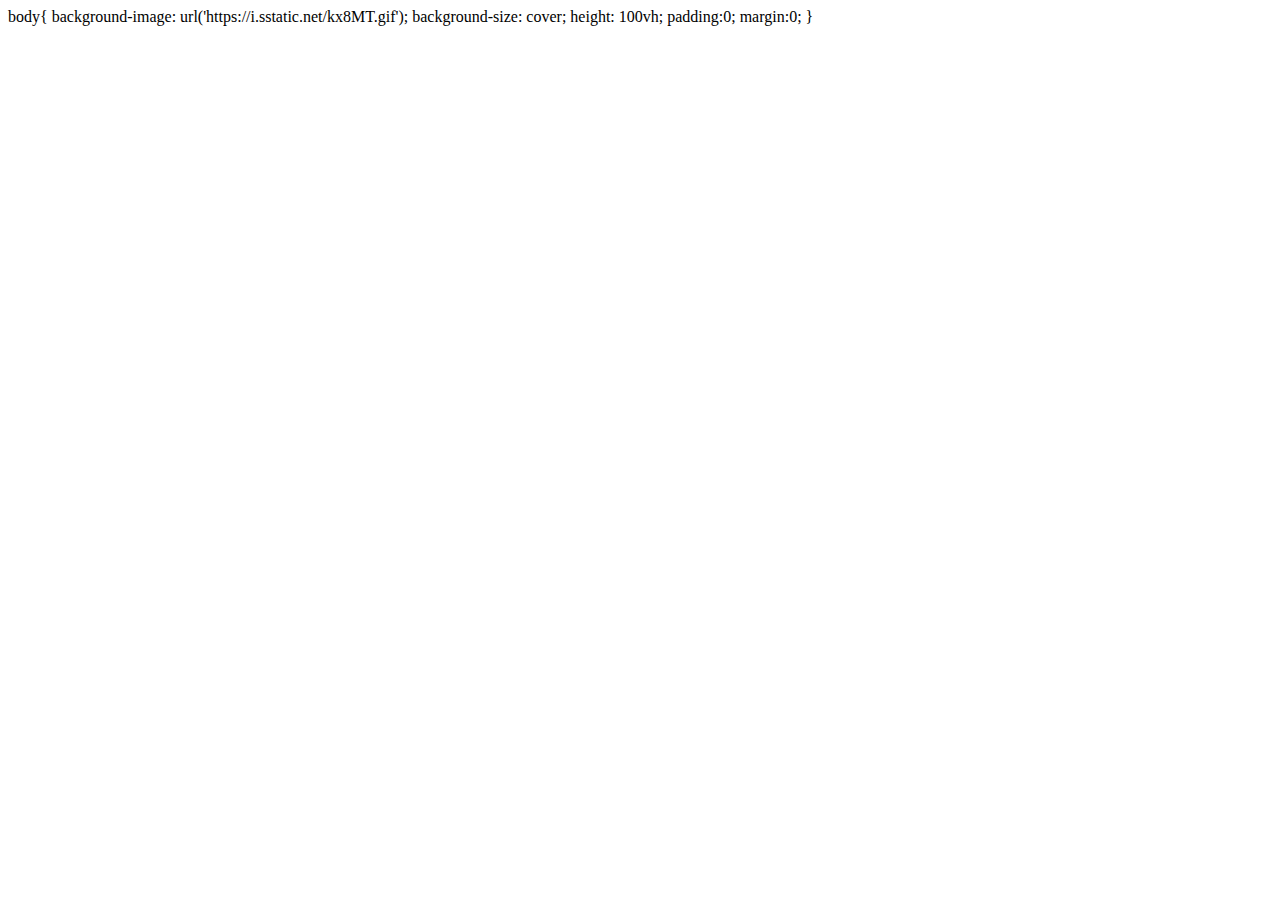
==== code.html @ 9971ed55 "Create code.html" ====
<!DOCTYPE html>
<html lang="en">
<head>
  <meta charset="UTF-8">
  <meta name="viewport" content="width=device-width, initial-scale=1.0">
  <title>Random Fun Facts</title>
<head>
body{
    background-image: url('https://i.sstatic.net/kx8MT.gif');
    background-size: cover;
    
    
    
    height: 100vh;
    padding:0;
    margin:0;
}
<head>
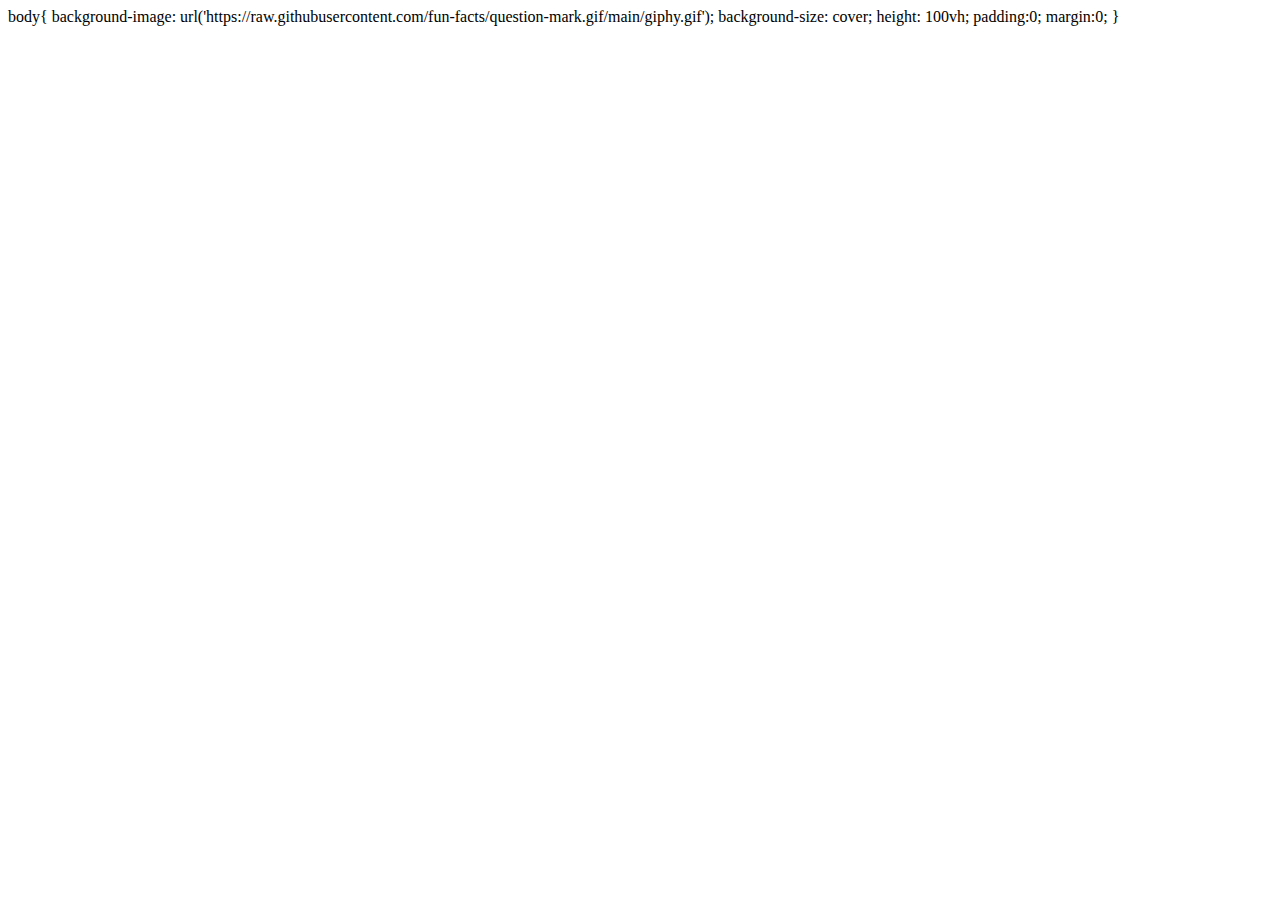
==== commit 580ac56e: "Update code.html" ====
--- a/code.html
+++ b/code.html
@@ -6,7 +6,7 @@
   <title>Random Fun Facts</title>
 <head>
 body{
-    background-image: url('https://i.sstatic.net/kx8MT.gif');
+    background-image: url('https://raw.githubusercontent.com/fun-facts/question-mark.gif/main/giphy.gif');
     background-size: cover;
     
     
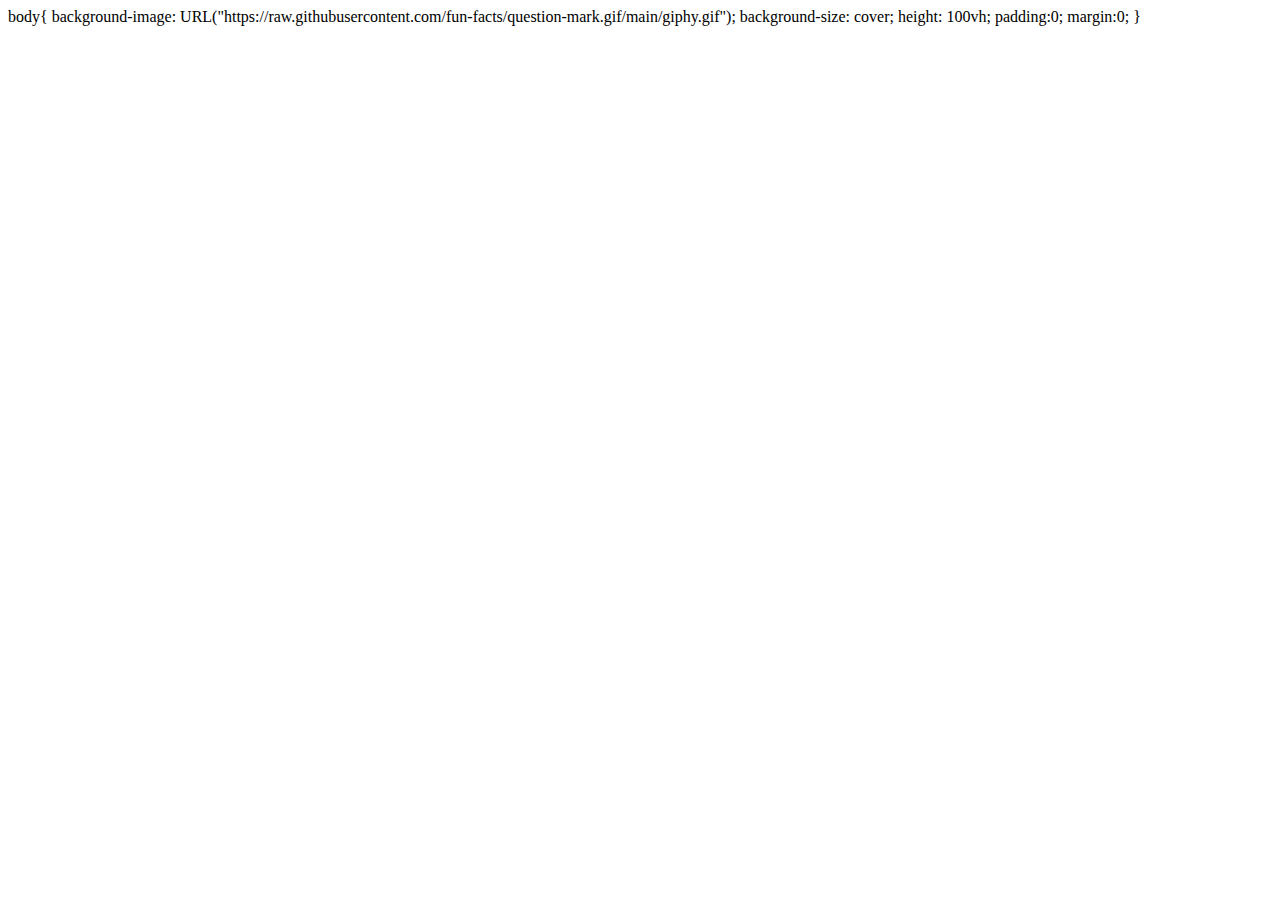
==== commit 2d4ec80f: "Update code.html" ====
--- a/code.html
+++ b/code.html
@@ -6,7 +6,7 @@
   <title>Random Fun Facts</title>
 <head>
 body{
-    background-image: url('https://raw.githubusercontent.com/fun-facts/question-mark.gif/main/giphy.gif');
+    background-image: URL("https://raw.githubusercontent.com/fun-facts/question-mark.gif/main/giphy.gif");
     background-size: cover;
     
     
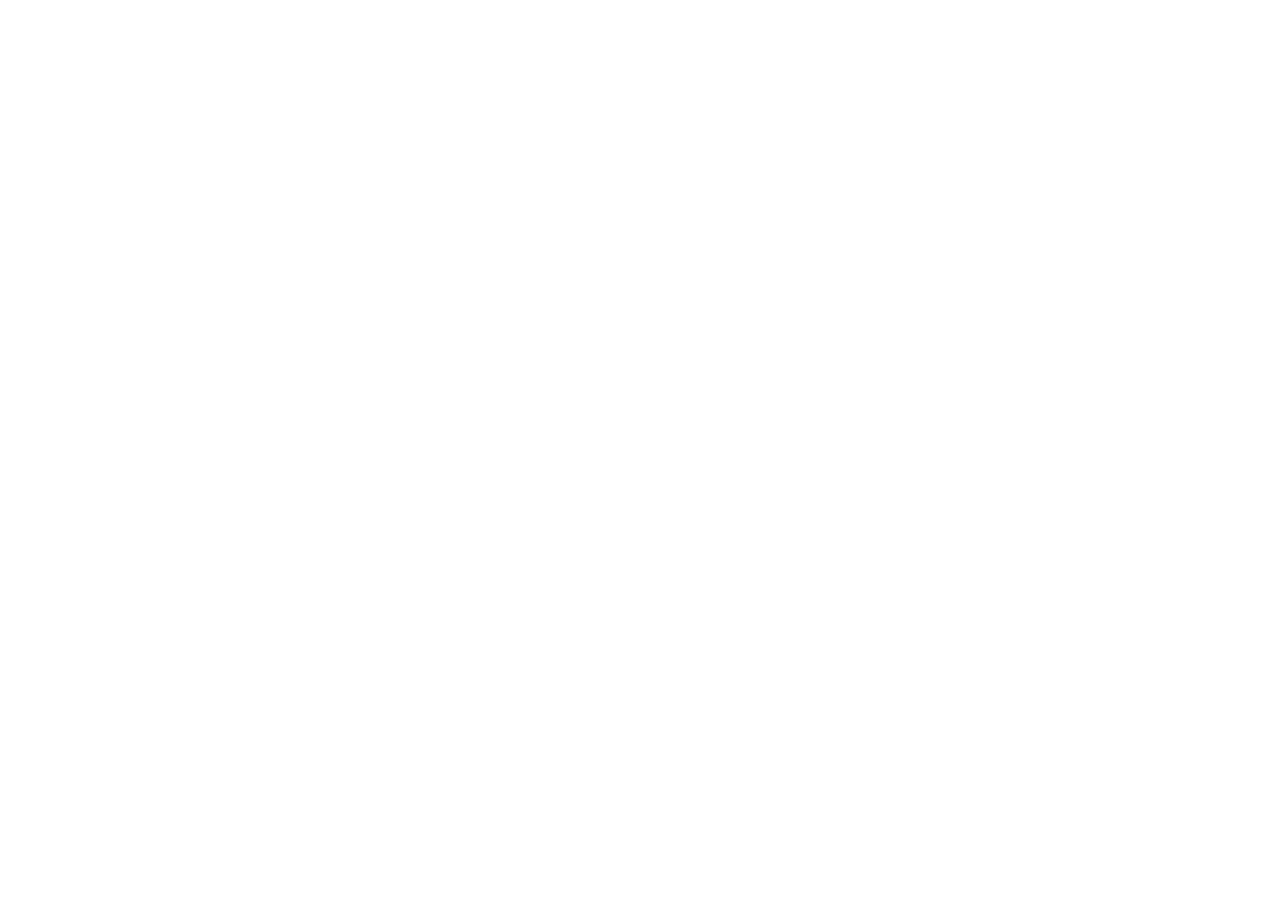
==== commit 38fc6660: "Update code.html" ====
--- a/code.html
+++ b/code.html
@@ -4,15 +4,4 @@
   <meta charset="UTF-8">
   <meta name="viewport" content="width=device-width, initial-scale=1.0">
   <title>Random Fun Facts</title>
-<head>
-body{
-    background-image: URL("https://raw.githubusercontent.com/fun-facts/question-mark.gif/main/giphy.gif");
-    background-size: cover;
-    
-    
-    
-    height: 100vh;
-    padding:0;
-    margin:0;
-}
-<head>
+  <link rel="stylesheet" href="style.css"> <head>
